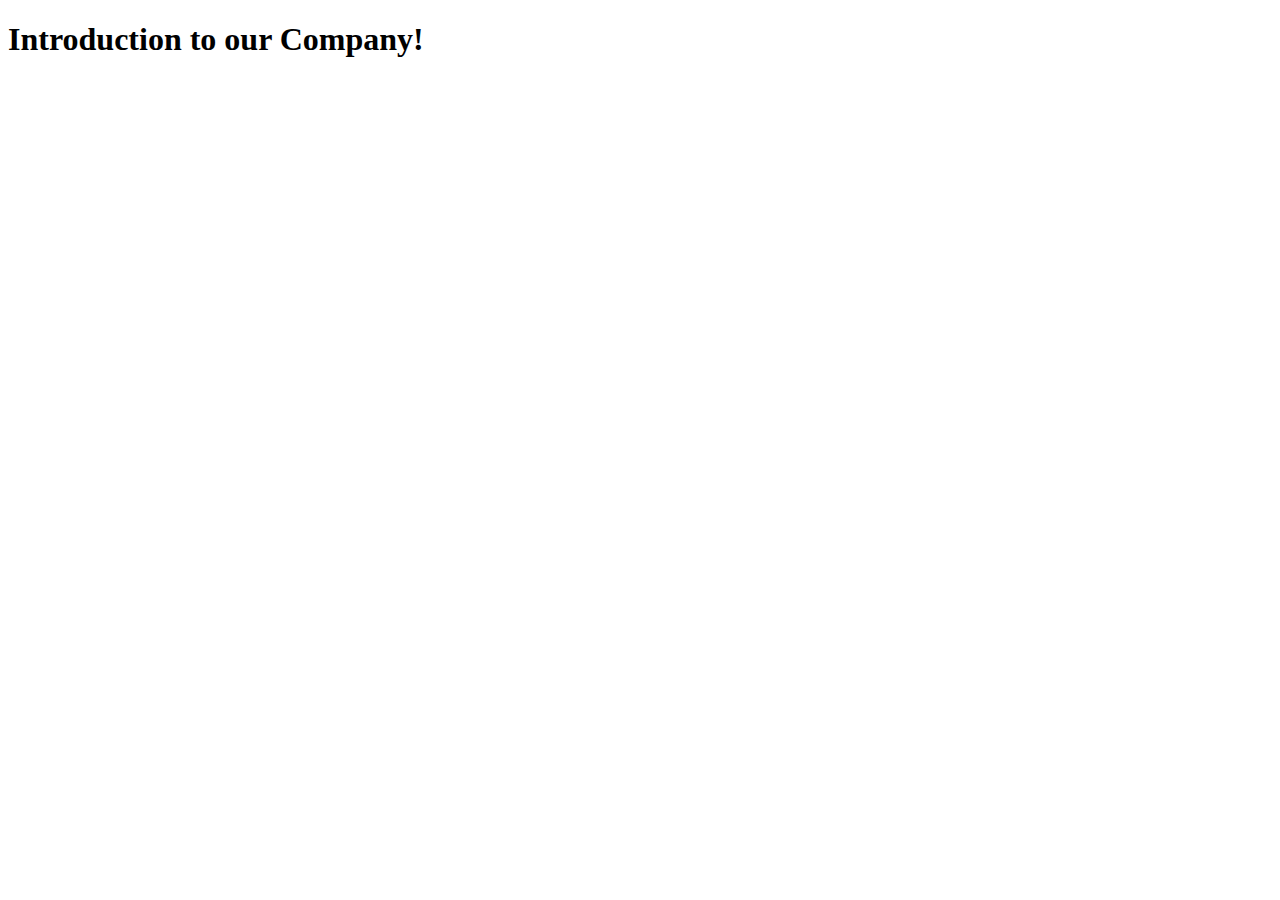
==== index.html @ 288a77d8 "added changes" ====
<!DOCTYPE html>
<html lang="en">
<head>
    <meta charset="UTF-8">
    <meta name="viewport" content="width=device-width, initial-scale=1.0">
    <meta http-equiv="X-UA-Compatible" content="ie=edge">
    <title>Document</title>
</head>
<body>
    <h1>Introduction to our Company!</h1>

    
</body>
</html>
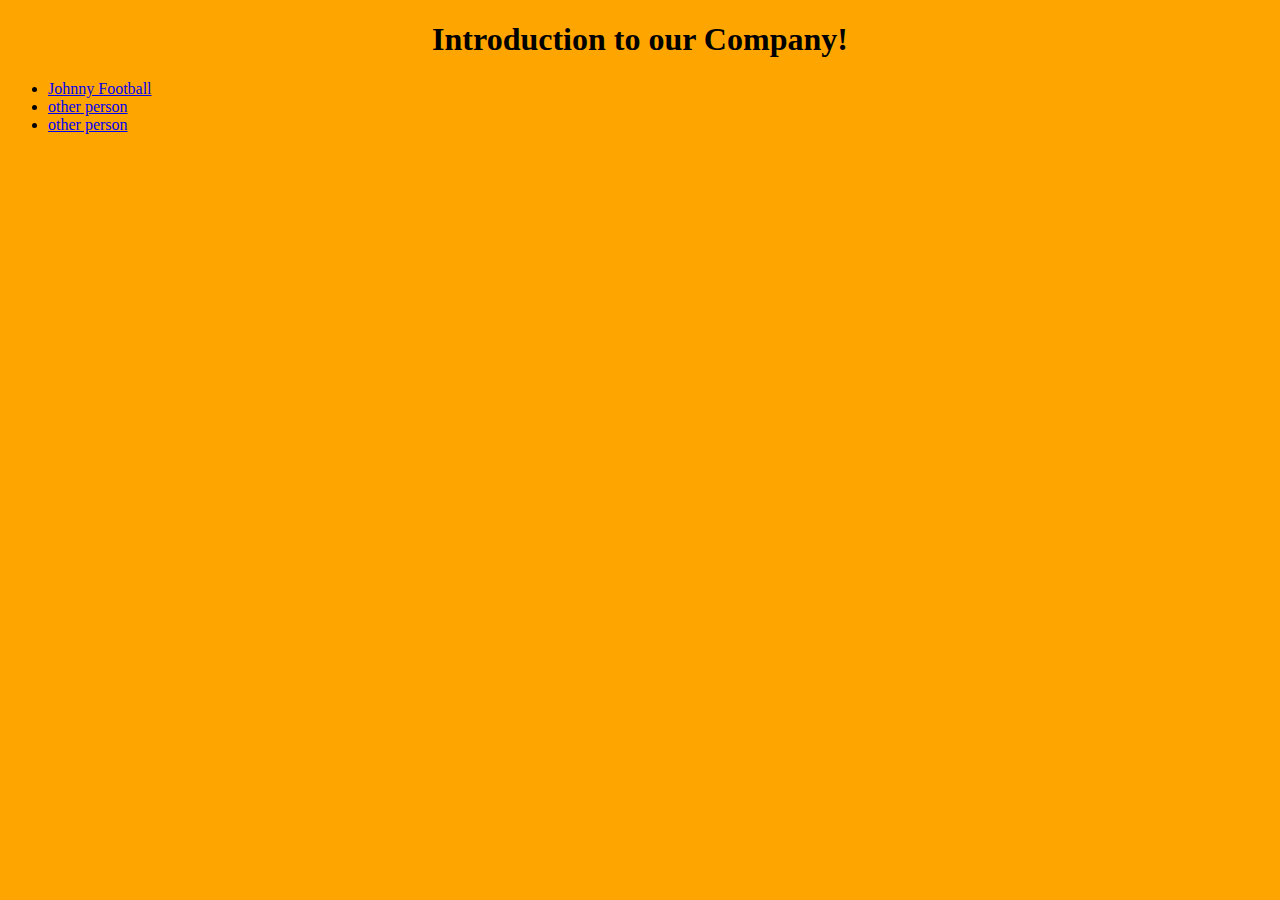
==== commit 4d5c1fd9: "added johnny football and nav bar for more links" ====
--- a/index.html
+++ b/index.html
@@ -1,14 +1,35 @@
 <!DOCTYPE html>
 <html lang="en">
+
 <head>
     <meta charset="UTF-8">
     <meta name="viewport" content="width=device-width, initial-scale=1.0">
     <meta http-equiv="X-UA-Compatible" content="ie=edge">
     <title>Document</title>
+
+    <link rel="stylesheet" href="https://maxcdn.bootstrapcdn.com/bootstrap/4.0.0-beta.3/css/bootstrap.min.css" integrity="sha384-Zug+QiDoJOrZ5t4lssLdxGhVrurbmBWopoEl+M6BdEfwnCJZtKxi1KgxUyJq13dy"
+        crossorigin="anonymous">
+
+    <link rel="stylesheet" href="style.css">
 </head>
+
 <body>
     <h1>Introduction to our Company!</h1>
 
-    
+    <ul class="nav justify-content-center">
+        <li class="nav-item">
+            <a class="nav-link" href="./johnny_football.html">Johnny Football</a>
+        </li>
+        <li class="nav-item">
+            <a class="nav-link" href="#">other person</a>
+        </li>
+        <li class="nav-item">
+            <a class="nav-link" href="#">other person</a>
+        </li>
+    </ul>
+
+
+
 </body>
+
 </html>--- a/style.css
+++ b/style.css
@@ -0,0 +1,7 @@
+body {
+    background-color:orange;
+}
+
+h1 {
+    text-align: center;
+}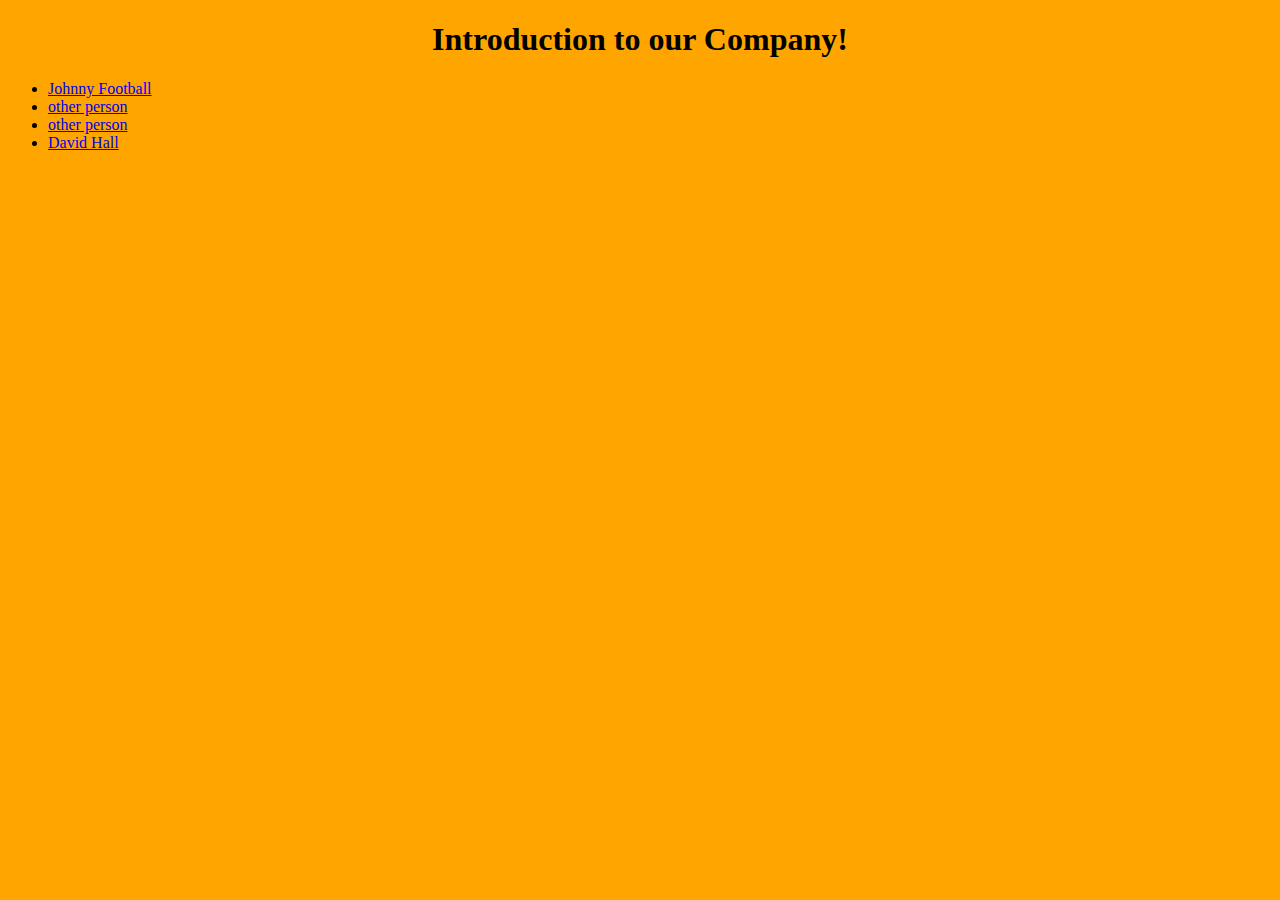
==== commit e59b90f9: "added david hall and some nav bar" ====
--- a/index.html
+++ b/index.html
@@ -26,6 +26,9 @@
         <li class="nav-item">
             <a class="nav-link" href="#">other person</a>
         </li>
+        <li class="nav-item">
+            <a class="nav-link" href="#">David Hall</a>
+        </li>
     </ul>
 
 
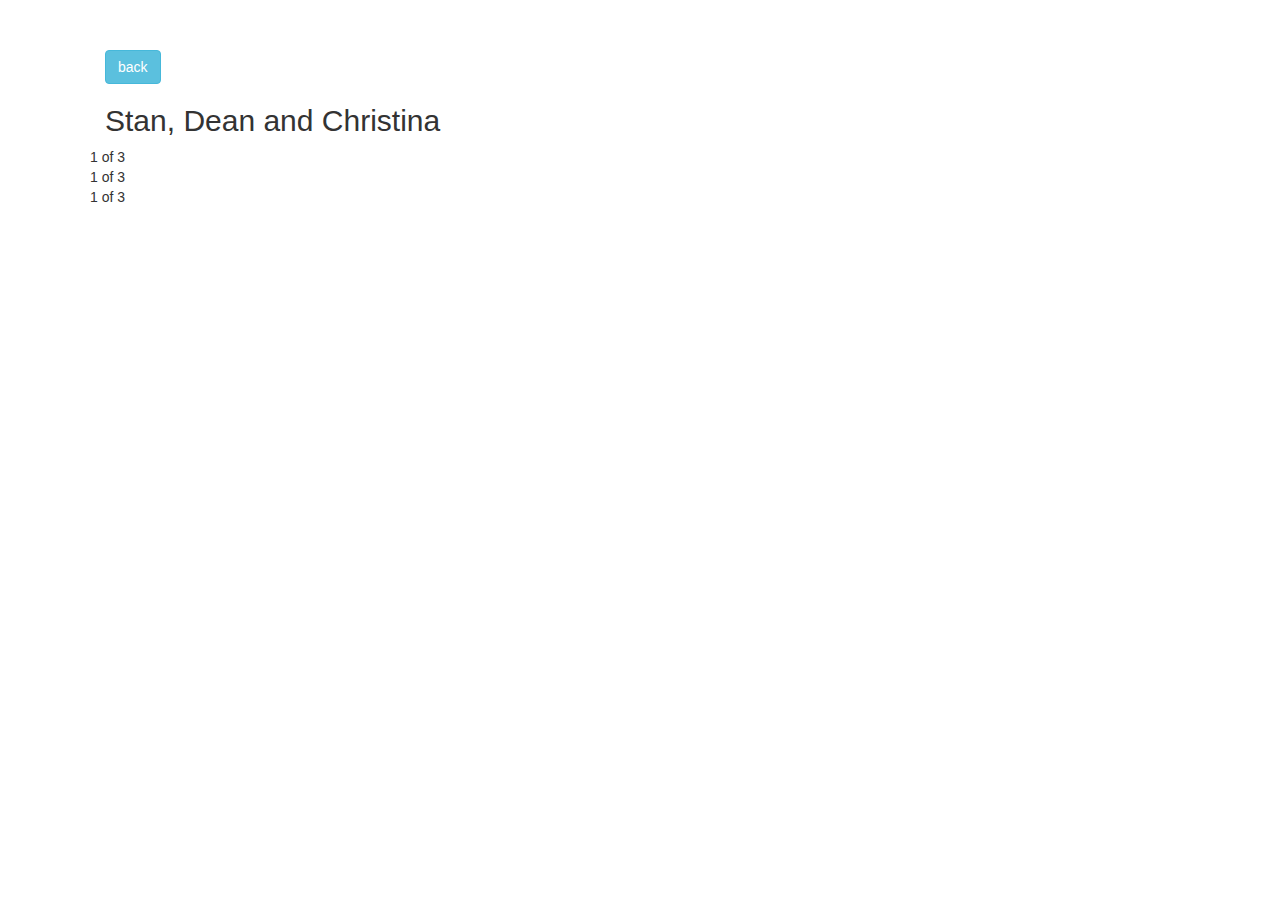
==== commit d5167f8c: "my first try" ====
--- a/index.html
+++ b/index.html
@@ -1,38 +1,28 @@
-<!DOCTYPE html>
-<html lang="en">
+<!doctype html>
 
-<head>
-    <meta charset="UTF-8">
-    <meta name="viewport" content="width=device-width, initial-scale=1.0">
-    <meta http-equiv="X-UA-Compatible" content="ie=edge">
-    <title>Document</title>
+  <html lang="en">
+    <head>
+      <!-- Load Bootstrap -->
+      <link rel="stylesheet" href="http://maxcdn.bootstrapcdn.com/bootstrap/3.3.4/css/bootstrap.min.css">
+    </head>
 
-    <link rel="stylesheet" href="https://maxcdn.bootstrapcdn.com/bootstrap/4.0.0-beta.3/css/bootstrap.min.css" integrity="sha384-Zug+QiDoJOrZ5t4lssLdxGhVrurbmBWopoEl+M6BdEfwnCJZtKxi1KgxUyJq13dy"
-        crossorigin="anonymous">
-
-    <link rel="stylesheet" href="style.css">
-</head>
-
-<body>
-    <h1>Introduction to our Company!</h1>
-
-    <ul class="nav justify-content-center">
-        <li class="nav-item">
-            <a class="nav-link" href="./johnny_football.html">Johnny Football</a>
-        </li>
-        <li class="nav-item">
-            <a class="nav-link" href="#">other person</a>
-        </li>
-        <li class="nav-item">
-            <a class="nav-link" href="#">other person</a>
-        </li>
-        <li class="nav-item">
-            <a class="nav-link" href="#">David Hall</a>
-        </li>
-    </ul>
-
-
-
-</body>
-
+    <body>
+      <div style="padding:50px;"class="container">
+        <!-- Back to index.html -->
+        <a href="" class="btn btn-info">back</a>
+        <!-- Employee Name -->
+        <h2>Stan, Dean and Christina</h2>
+        <div class="row">
+          <div class="col">
+            1 of 3
+          </div>
+          <div class="col">
+            1 of 3
+          </div>
+          <div class="col">
+            1 of 3
+          </div>
+        </div>
+        </div>
+    </body>
 </html>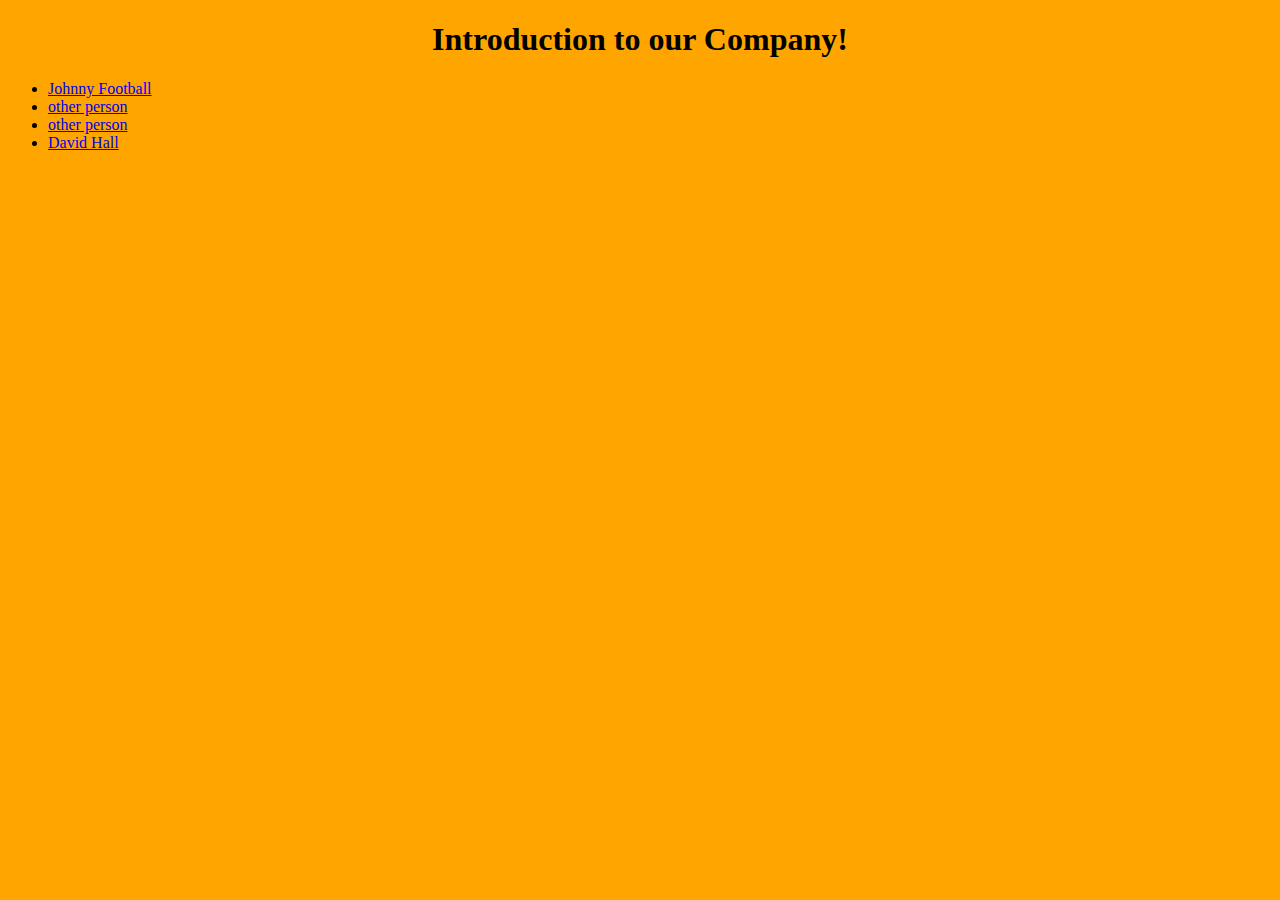
==== commit 8ad2ce7e: "merging index.html conflict" ====
--- a/index.html
+++ b/index.html
@@ -1,28 +1,37 @@
-<!doctype html>
+<!DOCTYPE html>
+<html lang="en">
 
-  <html lang="en">
-    <head>
-      <!-- Load Bootstrap -->
-      <link rel="stylesheet" href="http://maxcdn.bootstrapcdn.com/bootstrap/3.3.4/css/bootstrap.min.css">
-    </head>
+<head>
+    <meta charset="UTF-8">
+    <meta name="viewport" content="width=device-width, initial-scale=1.0">
+    <meta http-equiv="X-UA-Compatible" content="ie=edge">
+    <title>Document</title>
 
-    <body>
-      <div style="padding:50px;"class="container">
-        <!-- Back to index.html -->
-        <a href="" class="btn btn-info">back</a>
-        <!-- Employee Name -->
-        <h2>Stan, Dean and Christina</h2>
-        <div class="row">
-          <div class="col">
-            1 of 3
-          </div>
-          <div class="col">
-            1 of 3
-          </div>
-          <div class="col">
-            1 of 3
-          </div>
-        </div>
-        </div>
-    </body>
+    <link rel="stylesheet" href="https://maxcdn.bootstrapcdn.com/bootstrap/4.0.0-beta.3/css/bootstrap.min.css" integrity="sha384-Zug+QiDoJOrZ5t4lssLdxGhVrurbmBWopoEl+M6BdEfwnCJZtKxi1KgxUyJq13dy"
+        crossorigin="anonymous">
+
+    <link rel="stylesheet" href="style.css">
+</head>
+
+<body>
+    <h1>Introduction to our Company!</h1>
+
+    <ul class="nav justify-content-center">
+        <li class="nav-item">
+            <a class="nav-link" href="./johnny_football.html">Johnny Football</a>
+        </li>
+        <li class="nav-item">
+            <a class="nav-link" href="#">other person</a>
+        </li>
+        <li class="nav-item">
+            <a class="nav-link" href="#">other person</a>
+        </li>
+        <li class="nav-item">
+            <a class="nav-link" href="#">David Hall</a>
+        </li>
+    </ul>
+
+
+
+</body>
 </html>--- a/style.css
+++ b/style.css
@@ -0,0 +1,7 @@
+body {
+    background-color:orange;
+}
+
+h1 {
+    text-align: center;
+}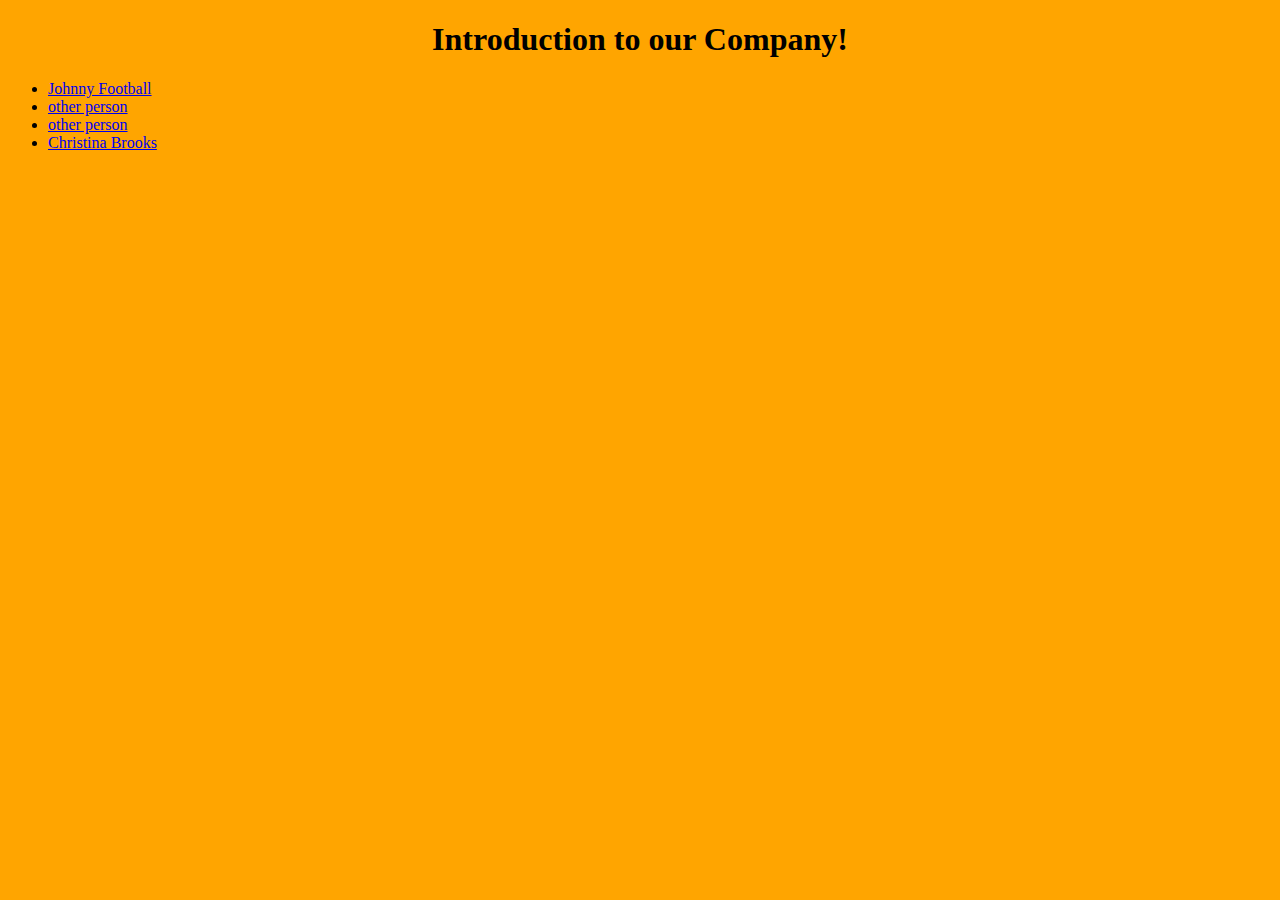
==== commit adf885bd: "added link on index to christina_brooks" ====
--- a/index.html
+++ b/index.html
@@ -27,7 +27,7 @@
             <a class="nav-link" href="#">other person</a>
         </li>
         <li class="nav-item">
-            <a class="nav-link" href="#">David Hall</a>
+            <a class="nav-link" href="./christina_brooks.html">Christina Brooks</a>
         </li>
     </ul>
 
